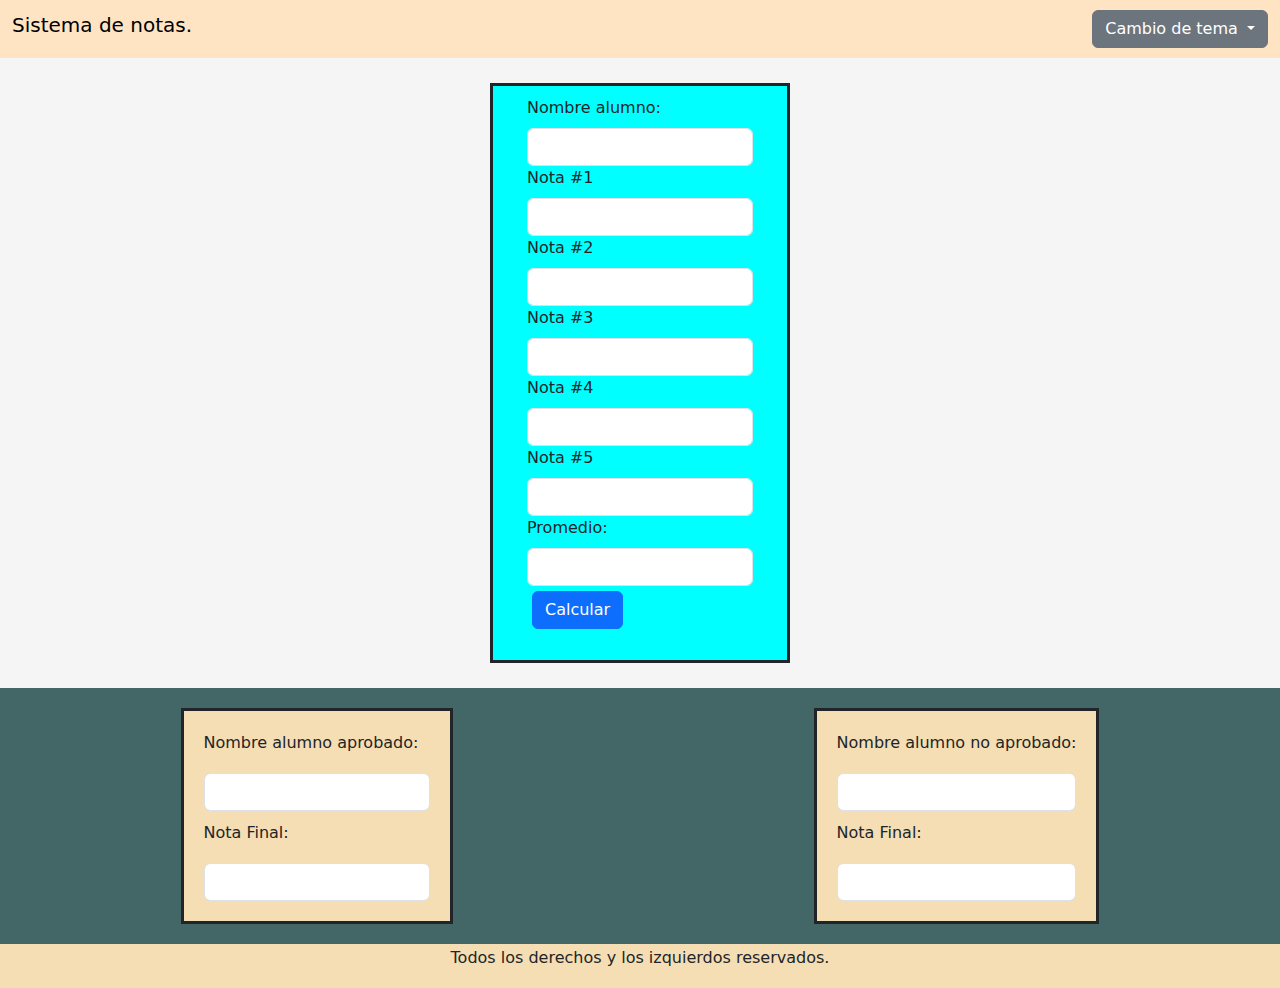
==== index.html @ 0422f647 "3ra_entrega_js" ====
<!DOCTYPE html>
<html lang="en">

<head>
    <meta charset="UTF-8">
    <meta name="viewport" content="width=device-width, initial-scale=1.0">

    <link href="https://cdn.jsdelivr.net/npm/bootstrap@5.3.3/dist/css/bootstrap.min.css" rel="stylesheet" integrity="sha384-QWTKZyjpPEjISv5WaRU9OFeRpok6YctnYmDr5pNlyT2bRjXh0JMhjY6hW+ALEwIH" crossorigin="anonymous">
    <link rel="stylesheet" href="/style/style.css">

    <title>Notas</title>
</head>


<body>

    <section class="inicio_navar">

        <nav class="navbar bg-orange" >
            <div class="container-fluid ">
              <h2 class="navbar-brand">Sistema de notas.</h2>
      
              <div class="dropdown" >
              <button class="btn btn-secondary dropdown-toggle" type="button" data-bs-toggle="dropdown" aria-expanded="false" >
                Cambio de tema
              </button>
              <ul class="dropdown-menu bg-gray" >
                
                <li> <button type="button" class="dropdown-item" id="boton_dia" >Modo día.</button> </li>
                <li> <button type="button" class="dropdown-item" id="boton_noche" >Modo Noche.</button> </li>
                
              </ul>

            </div>

            </div>
          </nav>

    </section>
    

    <section class="contenedorForm_dia">

        

        <div class="contenedorNotas">

            <form class="mb-3">

                <label for="nombrealumno" class="form-label">Nombre alumno:</label>
                <input type="text" class="form-control" name="nombrealumno" id="nombrealumno" >

                <label for="nota1" class="form-label">Nota #1 </label>
                <input type="number" class="form-control" name="nota1" id="nota1" step="0.01">

                <label for="nota2" class="form-label">Nota #2 </label>
                <input type="number" class="form-control" name="nota2" id="nota2" step="0.01">

                <label for="nota3" class="form-label">Nota #3 </label>
                <input type="number" class="form-control" name="nota3" id="nota3" step="0.01">

                <label for="nota4" class="form-label">Nota #4 </label>
                <input type="number" class="form-control" name="nota4" id="nota4" step="0.01">

                <label for="nota5" class="form-label"> Nota #5</label>
                <input type="number" class="form-control" name="nota5" id="nota5" step="0.01">

                <label for="promedio" class="form-label">Promedio: </label>
                <input type="text" class="form-control" name="promedio" id="promedio" readonly>

                <button type="submit" class="btn btn-primary" id="sumit1"> Calcular </button>

            </form>

        </div>

    </section>

    <section class="contenedorEstadoEstudiante">

        <div class="contendorEstado">

            <label for="nombrealumnoAprobado" class="form-label">Nombre alumno aprobado:</label>
            <input type="text" class="form-control" name="nombrealumnoAprobado" id="nombrealumnoAprobado" readonly>

            <label for="notaFinal" class="form-label">Nota Final:</label>
            <input type="text" class="form-control" name="notaFinal" id="notaFinal" readonly>

        </div>

        <div class="contendorEstado">

            <label for="nombrealumnoNOaprobado" class="form-label">Nombre alumno no aprobado:</label>
            <input type="text" class="form-control" name="nombrealumnoNOaprobado" id="nombrealumnoNOaprobado" readonly>

            <label for="notaFinalNOapro" class="form-label">Nota Final:</label>
            <input type="text" class="form-control" name="notaFinalNOapro" id="notaFinalNOapro" readonly>

        </div>

    </section>

    
    <script src="https://cdn.jsdelivr.net/npm/bootstrap@5.3.3/dist/js/bootstrap.bundle.min.js" integrity="sha384-YvpcrYf0tY3lHB60NNkmXc5s9fDVZLESaAA55NDzOxhy9GkcIdslK1eN7N6jIeHz" crossorigin="anonymous"></script>
    <script src="JS/main.js"></script>

    <script src="JS/login.js"></script>
    
</body>

<footer>

    <div class="contenedor_footer">
        <p>Todos los derechos y los izquierdos reservados.</p>
    </div>

</footer>

</html>
---- style/style.css ----
/***************************************** componentes para notas ****************************************/

.inicio_navar{
    background-color: bisque;
}

.contenedorForm_dia{
    display: flex;
    flex-direction: column;
    justify-content: center;
    align-items: center;
    background-color:whitesmoke;
    width: 100%;
    height: auto;
    
    padding: 25px;

  
    

} 
    


.contenedorForm_noche{
    display: flex;
    flex-direction: column;
    justify-content: center;
    align-items: center;
    background-color: rgb(67, 103, 103);
    width: 100%;
    height: auto;
    
    padding: 25px;
    
}

form button {
    
    margin: 5px;
   
}

.contenedorNotas{
    display: flex;
    flex-direction: column;
    justify-content: center;
    align-content: center;
    align-items: center;
    border-style:solid;
    background-color: aqua;
    width: 300px;
    height: auto;
    
    padding: 10px;
    
}

.contenedorEstadoEstudiante{
    display: flex;
    justify-content: space-around;
    background-color: rgb(67, 103, 103);
    width: 100%;
    height: 100%;
    
    

}

.contendorEstado{
    display: flex;
    flex-direction: column;
    justify-content: space-around;
    background-color: wheat;
    border-style:solid;
    padding: 20px;
    margin: 20px;
    gap: 10px;
    
}


 /***************************************** componentes para login ****************************************/

 .title{
    width: 100%;
    height: 100px;
    padding: 25px;
    text-align: center;
    border-style: double;
    background-color: wheat;
    
 }

 .contenedor_login{
    width: 100%;
    height: 350px;
    background-color: rgb(67, 103, 103);

 }

 .form_login{
    display: flex;
    flex-direction: column;
    padding: 10px;
    gap: 10px;
    
 }

 .contenedor_input{
    width: 150px;
 }

 .label_login{
    color: aliceblue;
 }


  /***************************************** componentes para footer ***************************************/

  .contenedor_footer{
    text-align: center;
    background-color: wheat;
    padding: 2px;
    
  }
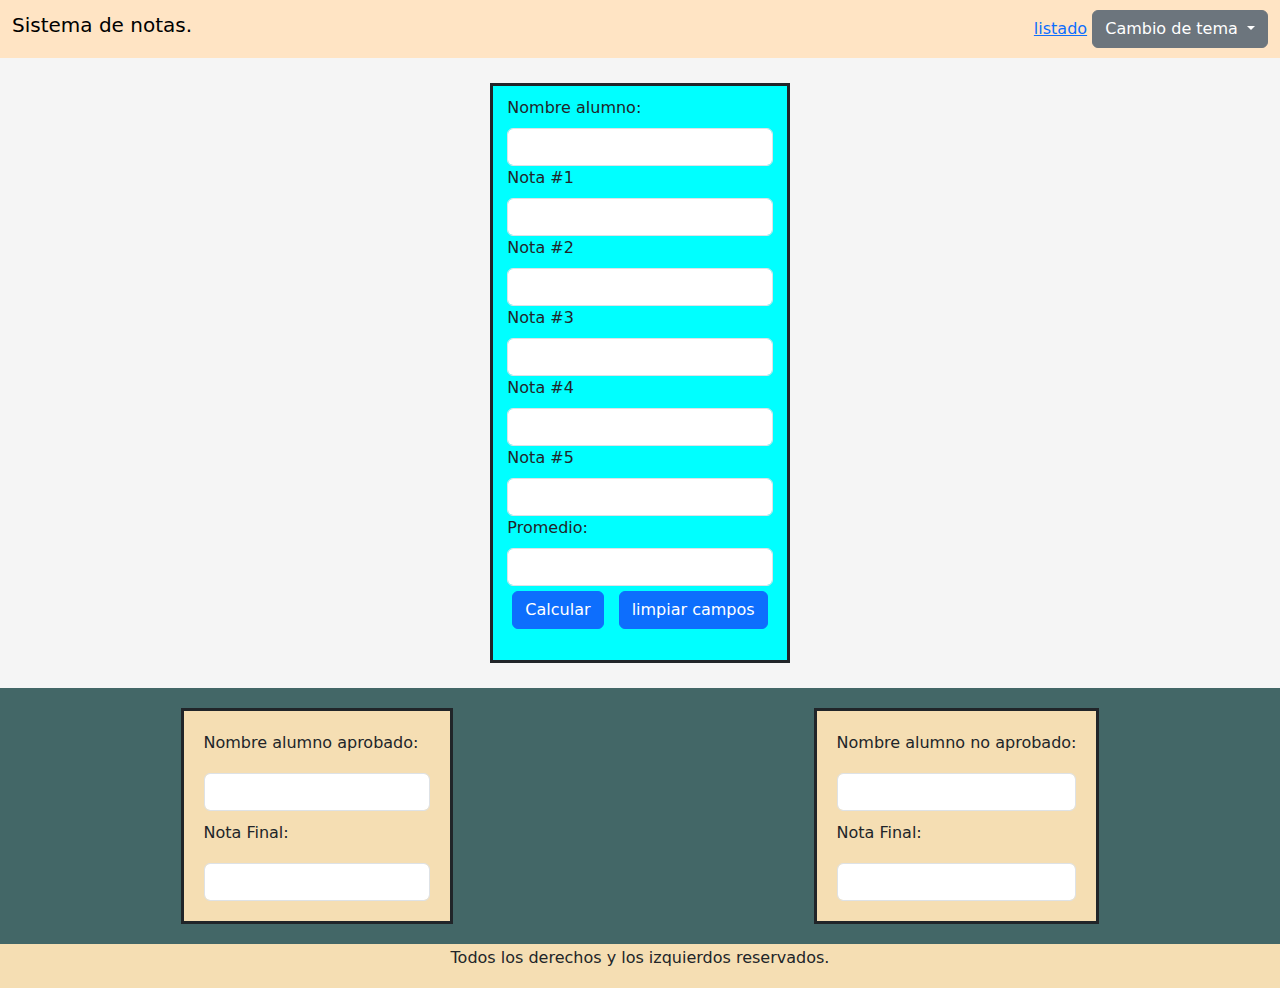
==== commit 7f473183: "4ta_entrega" ====
--- a/index.html
+++ b/index.html
@@ -21,6 +21,9 @@
               <h2 class="navbar-brand">Sistema de notas.</h2>
       
               <div class="dropdown" >
+                <a href="/pages/listado.html" target="_blank" >listado</a>
+                <!-- <button type="button" href="/pages/listado.html" target="_blank" class="btn btn-secondary">Listado de estudiantes</button> -->
+                <!-- <a href="#" class="link-underline-dark">Dark underline</a> -->
               <button class="btn btn-secondary dropdown-toggle" type="button" data-bs-toggle="dropdown" aria-expanded="false" >
                 Cambio de tema
               </button>
@@ -69,6 +72,10 @@
                 <input type="text" class="form-control" name="promedio" id="promedio" readonly>
 
                 <button type="submit" class="btn btn-primary" id="sumit1"> Calcular </button>
+                <button type="submit" class="btn btn-primary" id="sumit_limpiar"> limpiar campos </button>
+               
+
+         
 
             </form>
 
@@ -102,8 +109,9 @@
 
     
     <script src="https://cdn.jsdelivr.net/npm/bootstrap@5.3.3/dist/js/bootstrap.bundle.min.js" integrity="sha384-YvpcrYf0tY3lHB60NNkmXc5s9fDVZLESaAA55NDzOxhy9GkcIdslK1eN7N6jIeHz" crossorigin="anonymous"></script>
+    
     <script src="JS/main.js"></script>
-
+    <script src="pages/listado.html"></script>
     <script src="JS/login.js"></script>
     
 </body>
